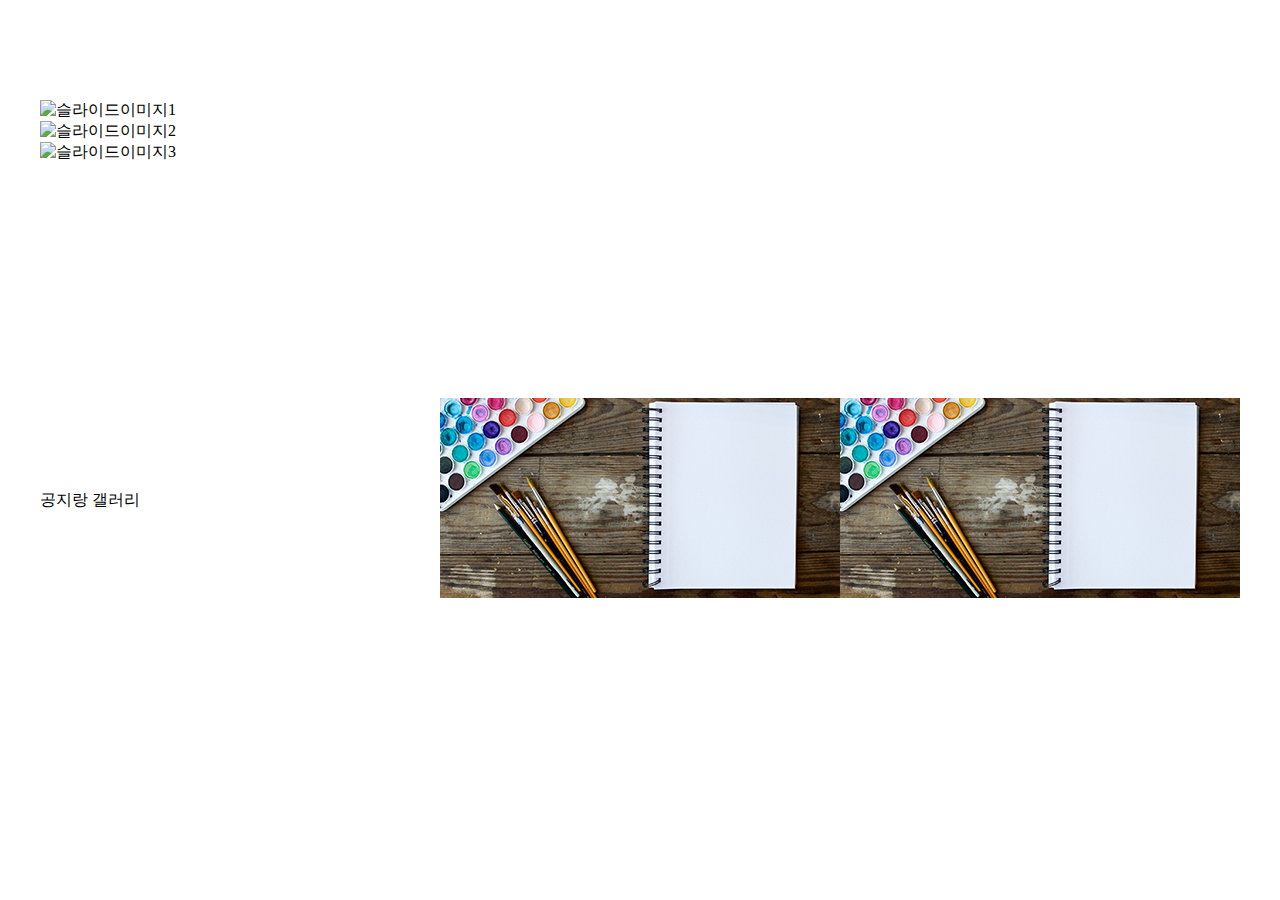
==== index.html @ 757babba "3tab 태그" ====
<!DOCTYPE html>
<html lang="en">

<head>
  <meta charset="UTF-8">
  <meta name="viewport" content="width=device-width, initial-scale=1.0">
  <title>b형</title>
  <link rel="stylesheet" href="./css/test.css">
  <script src="./js/jquery-2.2.4.js"></script>
  <script src="./js/test.js"></script>

  <script>
    $(function () {

    })
  </script>
</head>

<body>
  <div class="rel">
    <header id="hd">
      <div class="container m-auto h100"></div>
    </header>

    <div class="container m-auto">
      <div class="swiper ofh h300">
        <!-- ofh 준 태그에 높이를 주는게 좋다. -->

        <!-- 슬라이드배너 -->
        <div class="swiper-wrapper">
          <div class="swiper-slide"><img src="./img/slide1.png" alt="슬라이드이미지1"></div>
          <div class="swiper-slide"><img src="./img/slide2.png" alt="슬라이드이미지2"></div>
          <div class="swiper-slide"><img src="./img/slide3.png" alt="슬라이드이미지3"></div>
        </div>

      </div>

      <!-- 3tab -->
      <div class="d-flex w-100 justify-between align-center tabwrap h200">
        <div class="w33">
          공지랑 갤러리
        </div>
        <div class="w33">
          <a href=""><img src="./img/banner.png" class="w-100" alt=""></a>
        </div>
        <div class="w33">
          <a href=""><img src="./img/banner.png" class="w-100" alt=""></a>
        </div>
      </div>

    </div>

    <footer id="ft">
      <div class="container m-auto h100"></div>
    </footer>
  </div>
</body>

</html>
---- css/test.css ----
* {
  margin: 0;
  padding: 0;
}

li,
ul {
  list-style: none;
}

a {
  text-decoration: none;
  font-family: "맑은고딕", sans-serif;
  color: #333333;
}

/*공통*/
.container {
  width: 1200px;
}

.m-auto {
  margin: 0 auto;
}

.abs {
  position: absolute;
}

.rel {
  position: relative;
}

.d-flex {
  display: flex;
}

.d-none {
  display: none;
}

.d-block {
  display: block;
}

.w-100 {
  width: 100%;
}

.justify-between {
  justify-content: space-between;
}

.align-center {
  align-items: center;
}

.h100 {
  height: 100px;
}

.h200 {
  height: 200px;
}

.h300 {
  height: 300px;
}

.ofh {
  overflow: hidden;
}


.w33 {
  width: 33.333%;
}
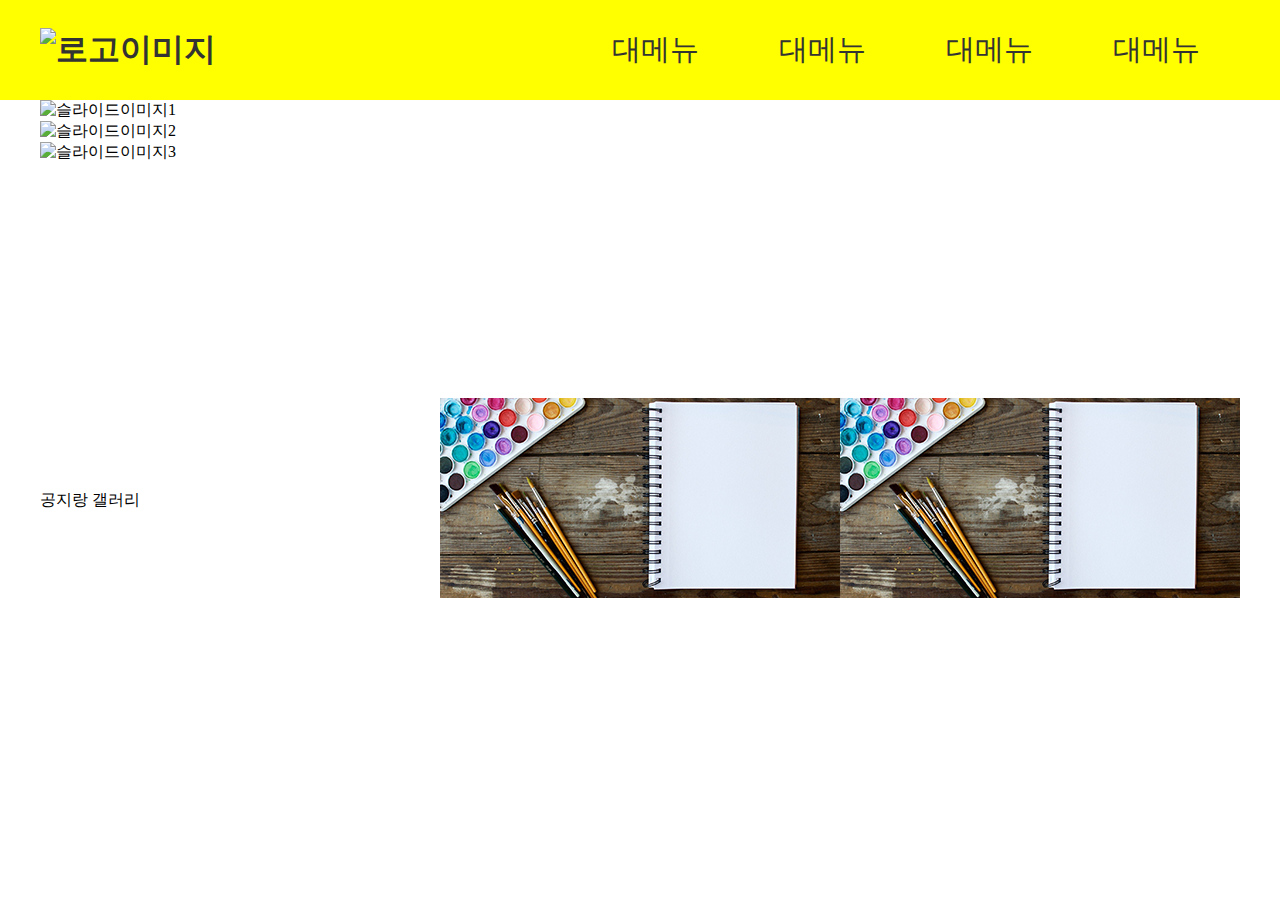
==== commit 3c4a5fb0: "상단 롤오버, 활성화" ====
--- a/index.html
+++ b/index.html
@@ -19,7 +19,51 @@
 <body>
   <div class="rel">
     <header id="hd">
-      <div class="container m-auto h100"></div>
+      <div class="container m-auto h100 d-flex justify-between align-center">
+        <h1>
+          <a href="#none">
+            <img src="./img/logo.png" alt="로고이미지">
+          </a>
+        </h1>
+        <ul id="gnb" class="d-flex">
+          <li class="rel">
+            <a href="#none">대메뉴</a>
+            <ul class="abs">
+              <li><a href="#none">소메뉴</a></li>
+              <li><a href="#none">소메뉴</a></li>
+
+            </ul>
+          </li>
+          <li class="rel">
+            <a href="#none">대메뉴</a>
+            <ul class="abs">
+              <li><a href="#none">소메뉴</a></li>
+              <li><a href="#none">소메뉴</a></li>
+              <li><a href="#none">소메뉴</a></li>
+              <li><a href="#none">소메뉴</a></li>
+              <li><a href="#none">소메뉴</a></li>
+            </ul>
+          </li>
+          <li class="rel">
+            <a href="#none">대메뉴</a>
+            <ul class="abs">
+              <li><a href="#none">소메뉴</a></li>
+              <li><a href="#none">소메뉴</a></li>
+              <li><a href="#none">소메뉴</a></li>
+              <li><a href="#none">소메뉴</a></li>
+              <li><a href="#none">소메뉴</a></li>
+            </ul>
+          </li>
+          <li class="rel">
+            <a href="#none">대메뉴</a>
+            <ul class="abs">
+              <li><a href="#none">소메뉴</a></li>
+              <li><a href="#none">소메뉴</a></li>
+              <li><a href="#none">소메뉴</a></li>
+            </ul>
+          </li>
+        </ul>
+      </div>
     </header>
 
     <div class="container m-auto">
--- a/css/test.css
+++ b/css/test.css
@@ -74,4 +74,60 @@
 
 .w33 {
   width: 33.333%;
+}
+
+/* 상단 */
+
+#hd {
+  background-color: yellow;
+}
+
+#gnb>li>a {
+  font-size: 1.8rem;
+  padding: 0 2.5rem;
+}
+
+#gnb ul {
+  background-color: black;
+  top: 100%;
+  left: 0;
+  min-width: 150px;
+  width: 100%;
+
+  /* 롤오버 */
+  max-height: 0;
+  overflow: hidden;
+  transition: 0.5s;
+}
+
+
+/* padding 대신 가상선택자 */
+
+#gnb ul::after,
+#gnb ul::before {
+  content: "";
+  display: block;
+  height: 1rem;
+}
+
+#gnb ul a {
+  color: white;
+  line-height: 2.2;
+  font-size: 1.2rem;
+  text-indent: 3rem;
+  display: block;
+  /* text-indent 쓸때 block을 줘야함 */
+}
+
+
+/* 롤오버 */
+
+#gnb li:hover ul {
+  max-height: 350px;
+
+}
+
+#gnb li:hover>a {
+  /* background-color: black; */
+  color: white;
 }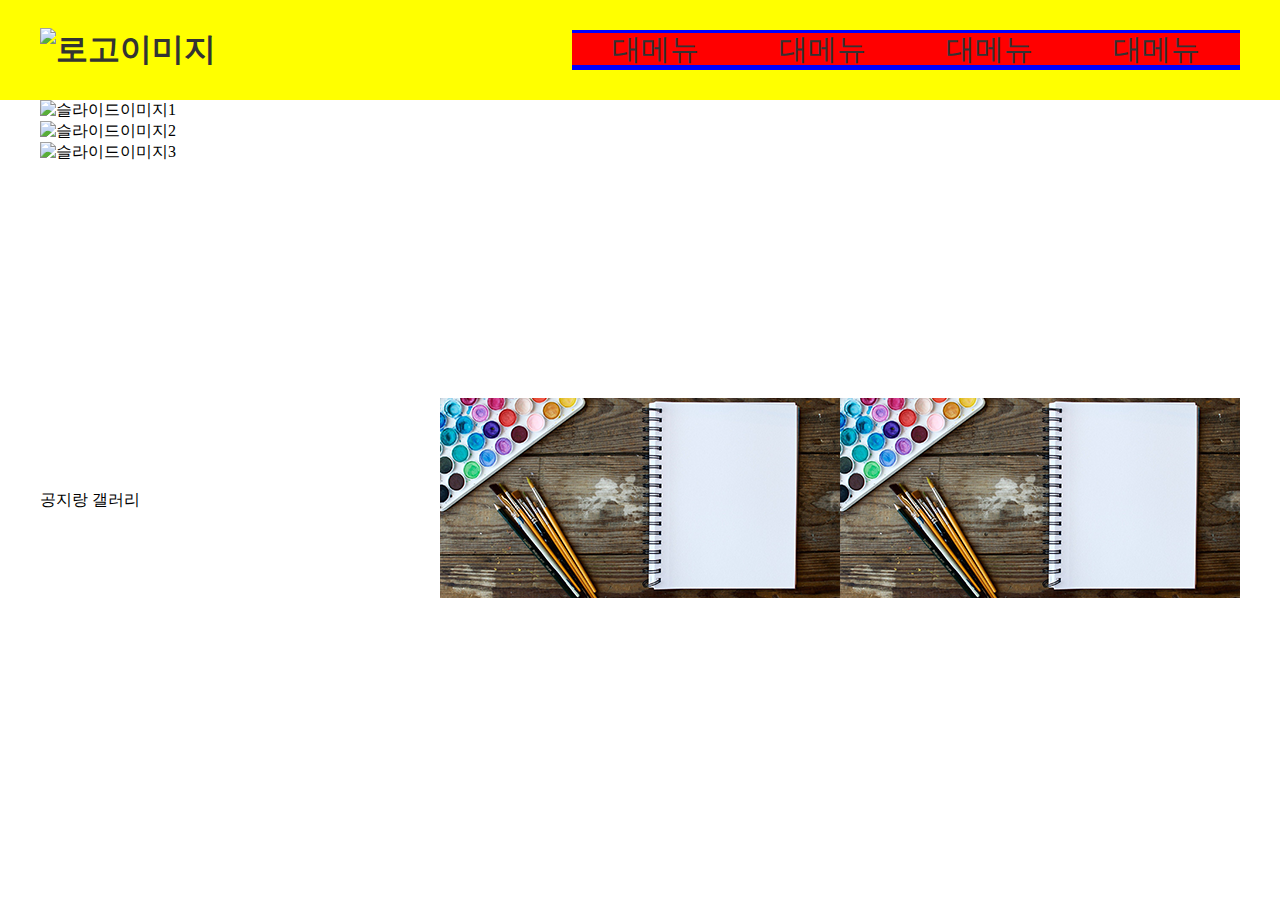
==== commit e1220ee0: "날개 커튼 만들기" ====
--- a/index.html
+++ b/index.html
@@ -19,7 +19,7 @@
 <body>
   <div class="rel">
     <header id="hd">
-      <div class="container m-auto h100 d-flex justify-between align-center">
+      <div class="container rel m-auto h100 d-flex justify-between align-center">
         <h1>
           <a href="#none">
             <img src="./img/logo.png" alt="로고이미지">
--- a/css/test.css
+++ b/css/test.css
@@ -82,23 +82,66 @@
   background-color: yellow;
 }
 
+#gnb>li {
+  background-color: blue;
+}
+
 #gnb>li>a {
   font-size: 1.8rem;
   padding: 0 2.5rem;
-}
+
+  /* 확인용 */
+  background-color: red;
+}
+
 
 #gnb ul {
   background-color: black;
+  top: 69px;
+  left: 0;
+  min-width: 150px;
+  width: 100%;
+  height: 0;
+  overflow: hidden;
+  transition: 0.5s;
+
+  z-index: 99999;
+}
+
+
+/* 롤오버 */
+
+/* 2번 */
+
+/*
+#gnb ul {
+  background-color: black;
   top: 100%;
   left: 0;
   min-width: 150px;
   width: 100%;
-
-  /* 롤오버 */
   max-height: 0;
   overflow: hidden;
   transition: 0.5s;
 }
+*/
+
+
+
+/* 소메뉴 하나씩 */
+
+/* 1번
+#gnb ul {
+  background-color: black;
+  top: 100%;
+  left: 0;
+  min-width: 150px;
+  width: 100%;
+  height: 0;
+  overflow: hidden;
+  transition: 0.5s;
+}
+ */
 
 
 /* padding 대신 가상선택자 */
@@ -117,17 +160,57 @@
   text-indent: 3rem;
   display: block;
   /* text-indent 쓸때 block을 줘야함 */
+
+
 }
 
 
 /* 롤오버 */
 
-#gnb li:hover ul {
+/* #gnb li:hover ul {
   max-height: 350px;
 
-}
-
+} */
+
+
+/* 한번에 나오게 하기 */
+#gnb:hover ul {
+  height: 350px;
+
+}
+
+/* 날개 만들기 커튼 뒷배경 */
+#gnb::after {
+  content: "";
+  display: block;
+  position: absolute;
+  width: 1200px;
+  background-color: black;
+  top: 100px;
+  height: 0;
+  left: 0;
+  transition: 0.5s;
+
+}
+
+#gnb:hover::after {
+  height: 350px;
+}
+
+
+
+/* abcd 동일 */
+
+/* 대메뉴 활성화 */
 #gnb li:hover>a {
   /* background-color: black; */
   color: white;
+}
+
+/* 소메뉴 활성화 */
+
+#gnb ul li:hover a {
+  color: black;
+  background-color: yellow;
+  display: block;
 }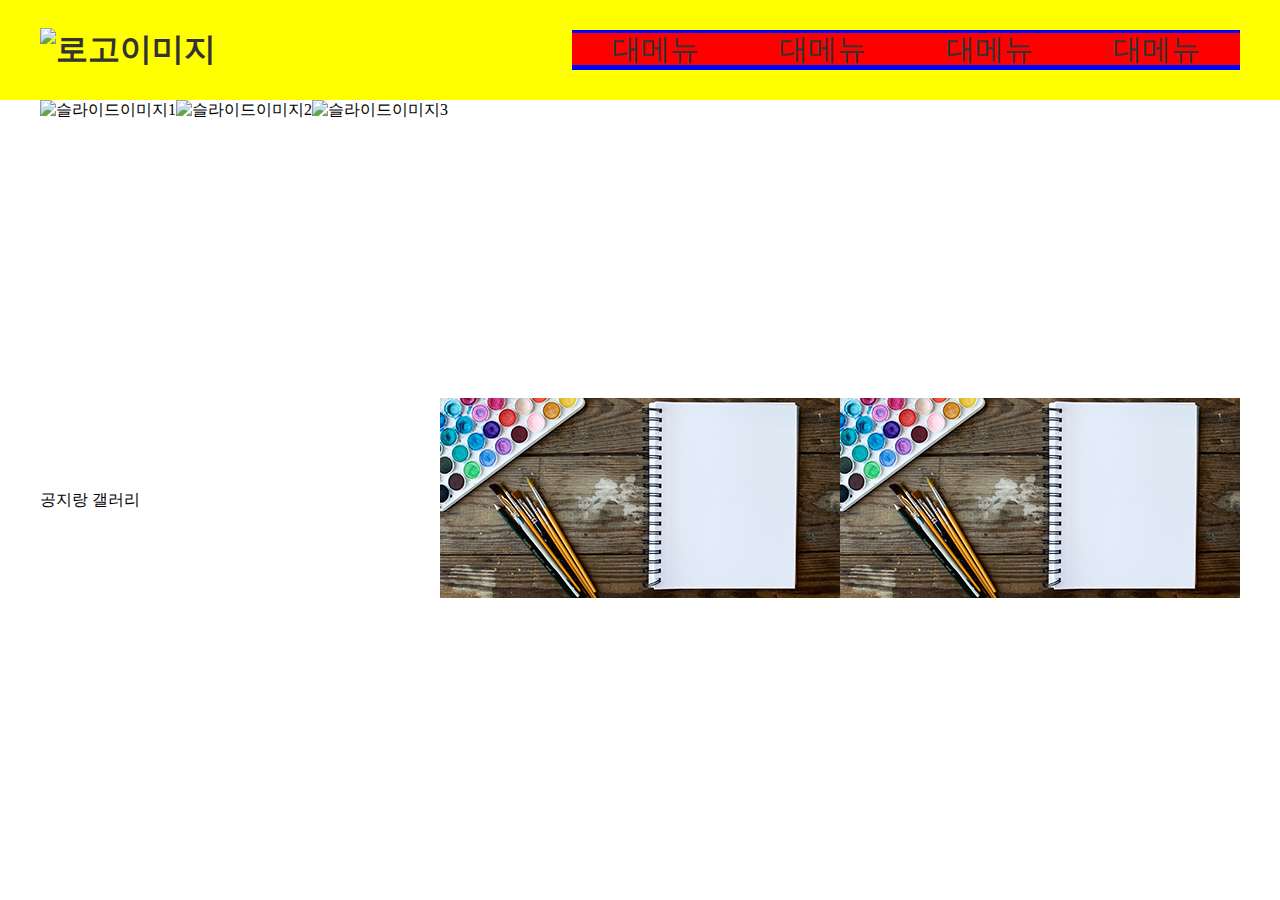
==== commit 496ab7b5: "좌우 슬라이드 자바스크립트" ====
--- a/index.html
+++ b/index.html
@@ -12,6 +12,13 @@
   <script>
     $(function () {
 
+      setInterval(
+        function () {
+          $('.swiper-wrapper').animate({ "marginLeft": -1200 }, 400, function () {
+            $('.swiper-wrapper > div').eq(0).appendTo($('.swiper-wrapper'))
+            $('.swiper-wrapper').css({ "marginLeft": 0 })
+          })
+        }, 3000)
     })
   </script>
 </head>
@@ -71,7 +78,7 @@
         <!-- ofh 준 태그에 높이를 주는게 좋다. -->
 
         <!-- 슬라이드배너 -->
-        <div class="swiper-wrapper">
+        <div class="swiper-wrapper d-flex">
           <div class="swiper-slide"><img src="./img/slide1.png" alt="슬라이드이미지1"></div>
           <div class="swiper-slide"><img src="./img/slide2.png" alt="슬라이드이미지2"></div>
           <div class="swiper-slide"><img src="./img/slide3.png" alt="슬라이드이미지3"></div>
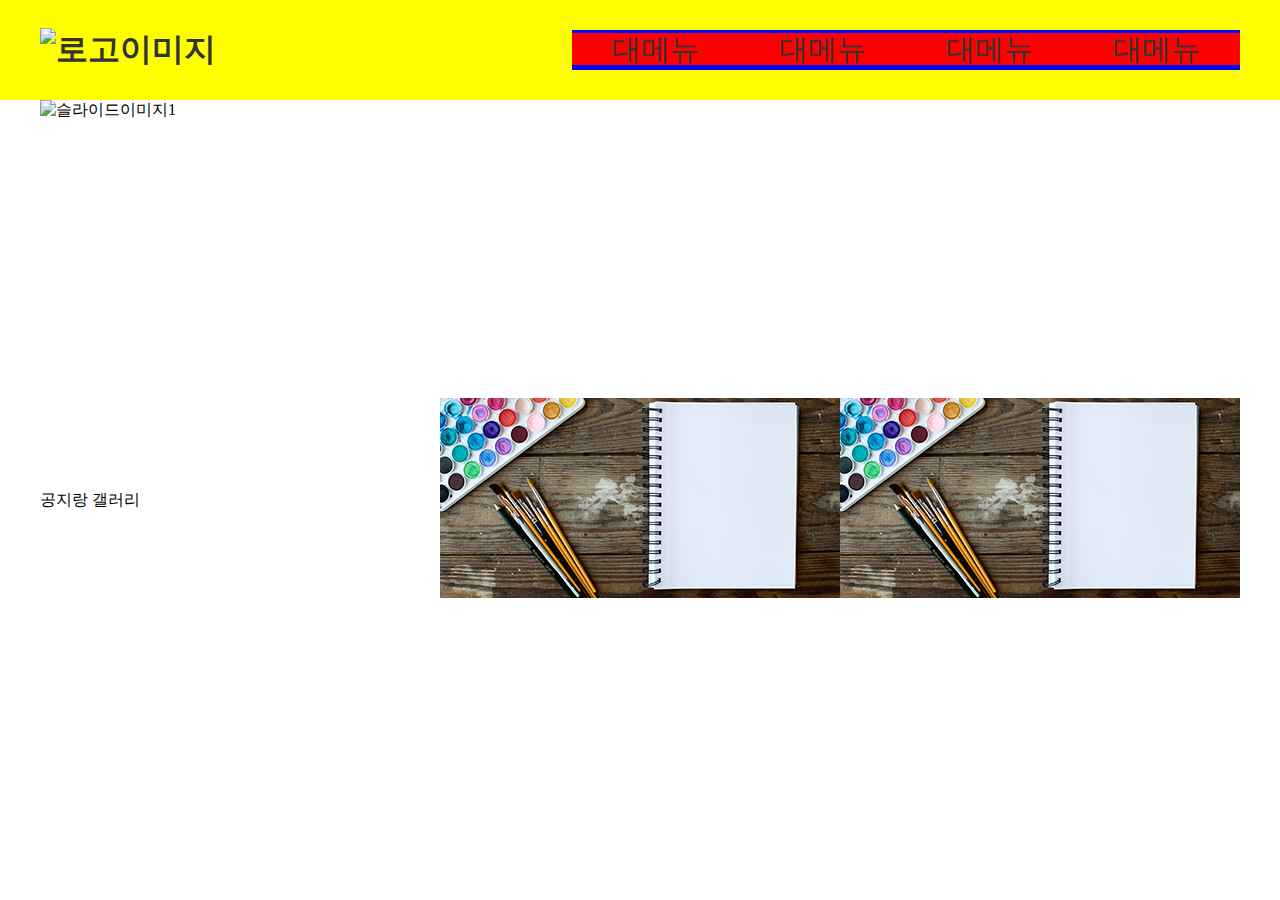
==== commit e8a0161b: "위아래, 페이드 슬라이드 자바스크립트 완료" ====
--- a/index.html
+++ b/index.html
@@ -12,13 +12,39 @@
   <script>
     $(function () {
 
-      setInterval(
-        function () {
-          $('.swiper-wrapper').animate({ "marginLeft": -1200 }, 400, function () {
-            $('.swiper-wrapper > div').eq(0).appendTo($('.swiper-wrapper'))
-            $('.swiper-wrapper').css({ "marginLeft": 0 })
-          })
-        }, 3000)
+      // setInterval(
+      //   function () {
+      //     $('.swiper-wrapper').animate({ "marginLeft": -1200 }, 400, function () {
+      //       $('.swiper-wrapper > div').eq(0).appendTo($('.swiper-wrapper'))
+      //       $('.swiper-wrapper').css({ "marginLeft": 0 })
+      //     })
+      //   }, 3000)
+
+
+
+      /* setInterval(
+         function () {
+           $('.swiper-wrapper').animate({ "marginTop": -300 }, 400, function () {
+             $('.swiper-wrapper > div').eq(0).appendTo($('.swiper-wrapper'))
+             $('.swiper-wrapper').css({ "marginTop": 0 })
+           })
+         }, 3000)
+ 
+       // d-flex 지우기
+ 
+       */
+
+
+      // 페이드
+
+
+      let count = 0;
+      setInterval(function () {
+        count = (count + 1) % 3;
+        $(".swiper-slide").eq(count).addClass("act").siblings().removeClass("act")
+      }, 3000)
+
+
     })
   </script>
 </head>
@@ -78,10 +104,11 @@
         <!-- ofh 준 태그에 높이를 주는게 좋다. -->
 
         <!-- 슬라이드배너 -->
-        <div class="swiper-wrapper d-flex">
-          <div class="swiper-slide"><img src="./img/slide1.png" alt="슬라이드이미지1"></div>
-          <div class="swiper-slide"><img src="./img/slide2.png" alt="슬라이드이미지2"></div>
-          <div class="swiper-slide"><img src="./img/slide3.png" alt="슬라이드이미지3"></div>
+        <div class="swiper-wrapper rel">
+
+          <div class="swiper-slide abs act"><img src="./img/slide1.png" alt="슬라이드이미지1"></div>
+          <div class="swiper-slide abs"><img src="./img/slide2.png" alt="슬라이드이미지2"></div>
+          <div class="swiper-slide abs"><img src="./img/slide3.png" alt="슬라이드이미지3"></div>
         </div>
 
       </div>
--- a/css/test.css
+++ b/css/test.css
@@ -213,4 +213,22 @@
   color: black;
   background-color: yellow;
   display: block;
+}
+
+
+
+
+/* 슬라이드 */
+
+/* 페이드 배너 */
+
+.swiper-slide {
+  left: 0;
+  right: 0;
+  opacity: 0;
+  transition: 0.5s;
+}
+
+.swiper-slide.act {
+  opacity: 1;
 }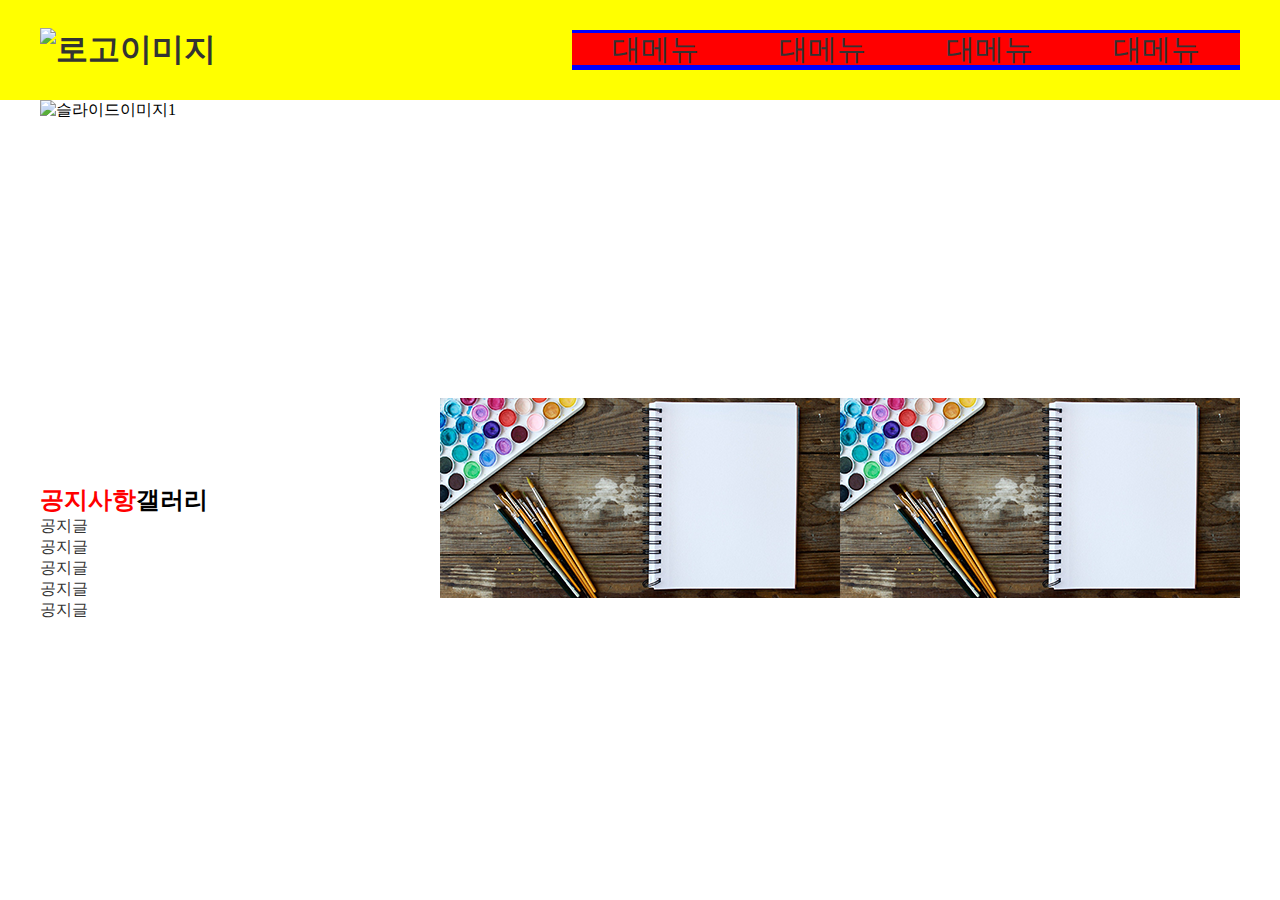
==== commit 44b0240f: "탭 메뉴 완료" ====
--- a/index.html
+++ b/index.html
@@ -43,6 +43,15 @@
         count = (count + 1) % 3;
         $(".swiper-slide").eq(count).addClass("act").siblings().removeClass("act")
       }, 3000)
+
+
+      // tab
+
+      $('.tabwrap h2').click(function () {
+        $(this).addClass("on").siblings().removeClass("on");
+        // 갤러리 바디 ,공지 바디
+        $(".tabwrap>div>div>div").eq($(this).index()).addClass("on").siblings().removeClass("on")
+      })
 
 
     })
@@ -115,9 +124,35 @@
 
       <!-- 3tab -->
       <div class="d-flex w-100 justify-between align-center tabwrap h200">
+
         <div class="w33">
-          공지랑 갤러리
+          <div class="d-flex">
+            <h2 class="on">공지사항</h2>
+            <h2>갤러리</h2>
+          </div>
+
+          <div class="rel">
+            <div class="on abs">
+              <ul>
+                <li><a href="">공지글</a></li>
+                <li><a href="">공지글</a></li>
+                <li><a href="">공지글</a></li>
+                <li><a href="">공지글</a></li>
+                <li><a href="">공지글</a></li>
+              </ul>
+            </div>
+            <div class="abs">
+              <ul class="d-flex">
+                <li><img src="./img/tab.png" alt="갤러리1"></li>
+                <li><img src="./img/tab2.png" alt="갤러리2"></li>
+                <li><img src="./img/tab3.png" alt="갤러리3"></li>
+              </ul>
+            </div>
+          </div>
         </div>
+
+
+
         <div class="w33">
           <a href=""><img src="./img/banner.png" class="w-100" alt=""></a>
         </div>
--- a/css/test.css
+++ b/css/test.css
@@ -231,4 +231,20 @@
 
 .swiper-slide.act {
   opacity: 1;
+}
+
+
+/* 탭메뉴 */
+
+
+.tabwrap h2.on {
+  color: red;
+}
+
+.tabwrap .on {
+  display: block !important;
+}
+
+.tabwrap>div>div>div {
+  display: none;
 }